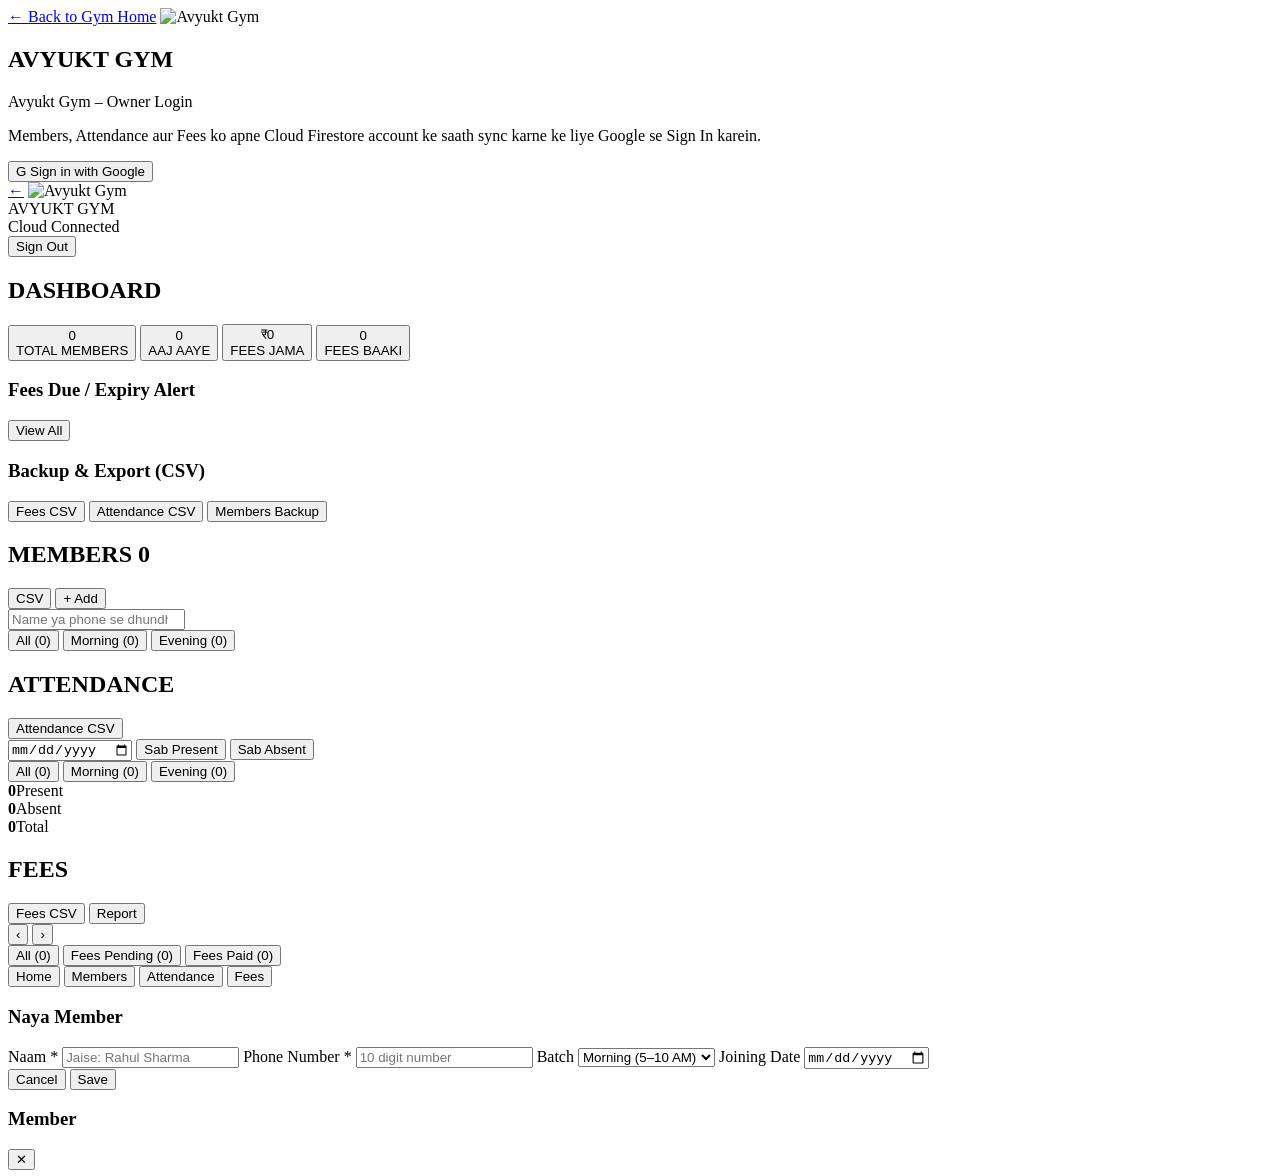
==== public/admin.html @ 0350f2a6 "feat: implement owner admin panel with authentication Add an admin dashboard with Firebase Google Au" ====
<!DOCTYPE html>
<html lang="hi">
<head>
  <meta charset="UTF-8" />
  <meta name="viewport" content="width=device-width, initial-scale=1.0, viewport-fit=cover" />
  <meta name="theme-color" content="#ff6b00" />
  <meta name="mobile-web-app-capable" content="yes" />
  <meta name="apple-mobile-web-app-capable" content="yes" />
  <meta name="apple-mobile-web-app-status-bar-style" content="black-translucent" />
  <meta name="apple-mobile-web-app-title" content="Avyukt Gym" />
  <title>Avyukt Gym – Owner Admin Panel</title>

  <link rel="manifest" href="/manifest.json" />
  <link rel="apple-touch-icon" href="/apple-touch-icon.png" />
  <link rel="icon" type="image/png" href="/icon-192.png" />
  <link rel="preconnect" href="https://fonts.googleapis.com" />
  <link rel="preconnect" href="https://fonts.gstatic.com" crossorigin />
  <link href="https://fonts.googleapis.com/css2?family=Poppins:wght@400;500;600;700&family=Rajdhani:wght@600;700&display=swap" rel="stylesheet" />
  <link rel="stylesheet" href="/admin.css" />
</head>
<body>
  <!-- Auth Gate -->
  <section id="auth-gate" class="auth-gate">
    <div class="auth-card">
      <a href="/index.html" class="back-link">← Back to Gym Home</a>
      <img src="/icon-192.png" alt="Avyukt Gym" class="auth-logo" />
      <h1>AVYUKT <span>GYM</span></h1>
      <p class="auth-subtitle">Avyukt Gym – Owner Login</p>
      <p class="auth-desc">
        Members, Attendance aur Fees ko apne Cloud Firestore account ke saath sync karne ke liye Google se Sign In karein.
      </p>

      <button id="google-signin-btn" type="button" class="btn-google">
        <span class="g-badge">G</span>
        <span id="google-signin-label">Sign in with Google</span>
      </button>

      <div id="auth-error" class="auth-error hidden" role="alert"></div>
    </div>
  </section>

  <!-- Authenticated Admin Shell -->
  <div id="admin-shell" class="admin-shell hidden">
    <header class="topbar">
      <div class="topbar-left">
        <a href="/index.html" class="icon-btn" aria-label="Back to Gym Home">←</a>
        <img src="/icon-192.png" alt="Avyukt Gym" class="topbar-logo" />
        <div>
          <div class="topbar-title">AVYUKT <span>GYM</span></div>
          <div id="sync-status" class="sync-status online">Cloud Connected</div>
        </div>
      </div>
      <div class="topbar-right">
        <span id="user-email-badge" class="user-email"></span>
        <button id="signout-btn" type="button" class="btn-signout">Sign Out</button>
      </div>
    </header>

    <main class="shell-main">
      <!-- DASHBOARD TAB -->
      <section id="tab-home" class="tab-panel active">
        <div class="panel-head">
          <h2>DASHBOARD</h2>
          <span id="today-date-label" class="muted"></span>
        </div>

        <div class="kpi-grid">
          <button type="button" class="kpi-card orange" data-nav="members">
            <div id="kpi-total-members" class="kpi-value">0</div>
            <div class="kpi-label">TOTAL MEMBERS</div>
          </button>
          <button type="button" class="kpi-card blue" data-nav="attendance">
            <div id="kpi-today-present" class="kpi-value">0</div>
            <div class="kpi-label">AAJ AAYE</div>
          </button>
          <button type="button" class="kpi-card green" data-nav="fees" data-filter="PAID">
            <div id="kpi-fees-paid" class="kpi-value">₹0</div>
            <div class="kpi-label">FEES JAMA</div>
          </button>
          <button type="button" class="kpi-card red" data-nav="fees" data-filter="PENDING">
            <div id="kpi-fees-pending" class="kpi-value">0</div>
            <div class="kpi-label">FEES BAAKI</div>
          </button>
        </div>

        <div id="due-alerts-card" class="admin-card hidden">
          <div class="card-head">
            <h3>Fees Due / Expiry Alert</h3>
            <button type="button" class="text-btn" data-nav="fees" data-filter="PENDING">View All</button>
          </div>
          <div id="due-alerts-list" class="stack-list"></div>
        </div>

        <div class="admin-card">
          <div class="card-head">
            <h3>Backup &amp; Export (CSV)</h3>
          </div>
          <div class="export-row">
            <button id="dash-export-fees" type="button" class="btn-outline">Fees CSV</button>
            <button id="dash-export-att" type="button" class="btn-outline">Attendance CSV</button>
            <button id="dash-export-members" type="button" class="btn-outline">Members Backup</button>
          </div>
        </div>
      </section>

      <!-- MEMBERS TAB -->
      <section id="tab-members" class="tab-panel">
        <div class="panel-head">
          <h2>MEMBERS <span id="members-count-pill" class="count-pill">0</span></h2>
          <div class="head-actions">
            <button id="members-export-btn" type="button" class="btn-outline small">CSV</button>
            <button id="open-add-member-btn" type="button" class="btn-primary">+ Add</button>
          </div>
        </div>

        <input id="member-search" type="search" class="search-input" placeholder="Name ya phone se dhundho..." />

        <div class="chip-row" id="members-batch-chips">
          <button type="button" class="chip active" data-batch="ALL">All (0)</button>
          <button type="button" class="chip" data-batch="MORNING">Morning (0)</button>
          <button type="button" class="chip" data-batch="EVENING">Evening (0)</button>
        </div>

        <div id="members-list" class="stack-list"></div>
      </section>

      <!-- ATTENDANCE TAB -->
      <section id="tab-attendance" class="tab-panel">
        <div class="panel-head">
          <h2>ATTENDANCE</h2>
          <button id="att-export-btn" type="button" class="btn-outline small">Attendance CSV</button>
        </div>

        <div class="att-controls">
          <input id="att-date-picker" type="date" class="date-input" />
          <button id="mark-all-present-btn" type="button" class="btn-primary small">Sab Present</button>
          <button id="mark-all-absent-btn" type="button" class="btn-outline small">Sab Absent</button>
        </div>

        <div class="chip-row" id="att-batch-chips">
          <button type="button" class="chip active" data-att-batch="ALL">All (0)</button>
          <button type="button" class="chip" data-att-batch="MORNING">Morning (0)</button>
          <button type="button" class="chip" data-att-batch="EVENING">Evening (0)</button>
        </div>

        <div class="mini-kpi-row">
          <div class="mini-kpi green"><strong id="att-present-count">0</strong><span>Present</span></div>
          <div class="mini-kpi red"><strong id="att-absent-count">0</strong><span>Absent</span></div>
          <div class="mini-kpi orange"><strong id="att-total-count">0</strong><span>Total</span></div>
        </div>

        <div id="attendance-list" class="stack-list"></div>
      </section>

      <!-- FEES TAB -->
      <section id="tab-fees" class="tab-panel">
        <div class="panel-head">
          <h2>FEES</h2>
          <div class="head-actions">
            <button id="fees-export-btn" type="button" class="btn-outline small">Fees CSV</button>
            <button id="fees-whatsapp-report-btn" type="button" class="btn-whatsapp-sm">Report</button>
          </div>
        </div>

        <div class="month-switcher">
          <button id="fees-prev-month" type="button" class="icon-btn" aria-label="Previous Month">‹</button>
          <strong id="fees-month-label"></strong>
          <button id="fees-next-month" type="button" class="icon-btn" aria-label="Next Month">›</button>
        </div>

        <div class="chip-row" id="fees-filter-chips">
          <button type="button" class="chip active" data-fee-filter="ALL">All (0)</button>
          <button type="button" class="chip" data-fee-filter="PENDING">Fees Pending (0)</button>
          <button type="button" class="chip" data-fee-filter="PAID">Fees Paid (0)</button>
        </div>

        <div id="fees-list" class="stack-list"></div>
      </section>
    </main>

    <nav class="bottom-nav" aria-label="Admin Navigation">
      <button type="button" class="nav-item active" data-tab="home">Home</button>
      <button type="button" class="nav-item" data-tab="members">Members</button>
      <button type="button" class="nav-item" data-tab="attendance">Attendance</button>
      <button type="button" class="nav-item" data-tab="fees">Fees</button>
    </nav>
  </div>

  <!-- Add/Edit Member Modal -->
  <div id="member-modal" class="modal hidden" role="dialog" aria-modal="true">
    <div class="modal-card">
      <h3 id="member-modal-title">Naya Member</h3>
      <form id="member-form" class="modal-form">
        <label>Naam *
          <input id="form-name" type="text" required maxlength="80" placeholder="Jaise: Rahul Sharma" />
        </label>
        <label>Phone Number *
          <input id="form-phone" type="tel" required minlength="10" maxlength="10" placeholder="10 digit number" />
        </label>
        <label>Batch
          <select id="form-batch">
            <option value="MORNING">Morning (5–10 AM)</option>
            <option value="EVENING">Evening (5–10 PM)</option>
            <option value="BOTH">Both Batches</option>
          </select>
        </label>
        <label>Joining Date
          <input id="form-join-date" type="date" required />
        </label>
        <div class="modal-actions">
          <button id="member-modal-cancel" type="button" class="btn-outline">Cancel</button>
          <button id="member-modal-save" type="submit" class="btn-primary">Save</button>
        </div>
      </form>
    </div>
  </div>

  <!-- Member History Modal -->
  <div id="history-modal" class="modal hidden" role="dialog" aria-modal="true">
    <div class="modal-card">
      <div class="card-head">
        <div>
          <h3 id="history-member-name">Member</h3>
          <p id="history-member-meta" class="muted"></p>
        </div>
        <button id="history-close-btn" type="button" class="icon-btn" aria-label="Close">✕</button>
      </div>
      <div id="history-content" class="stack-list history-scroll"></div>
    </div>
  </div>

  <div id="toast" class="toast hidden"></div>

  <script type="module" src="/admin.js"></script>
</body>
</html>
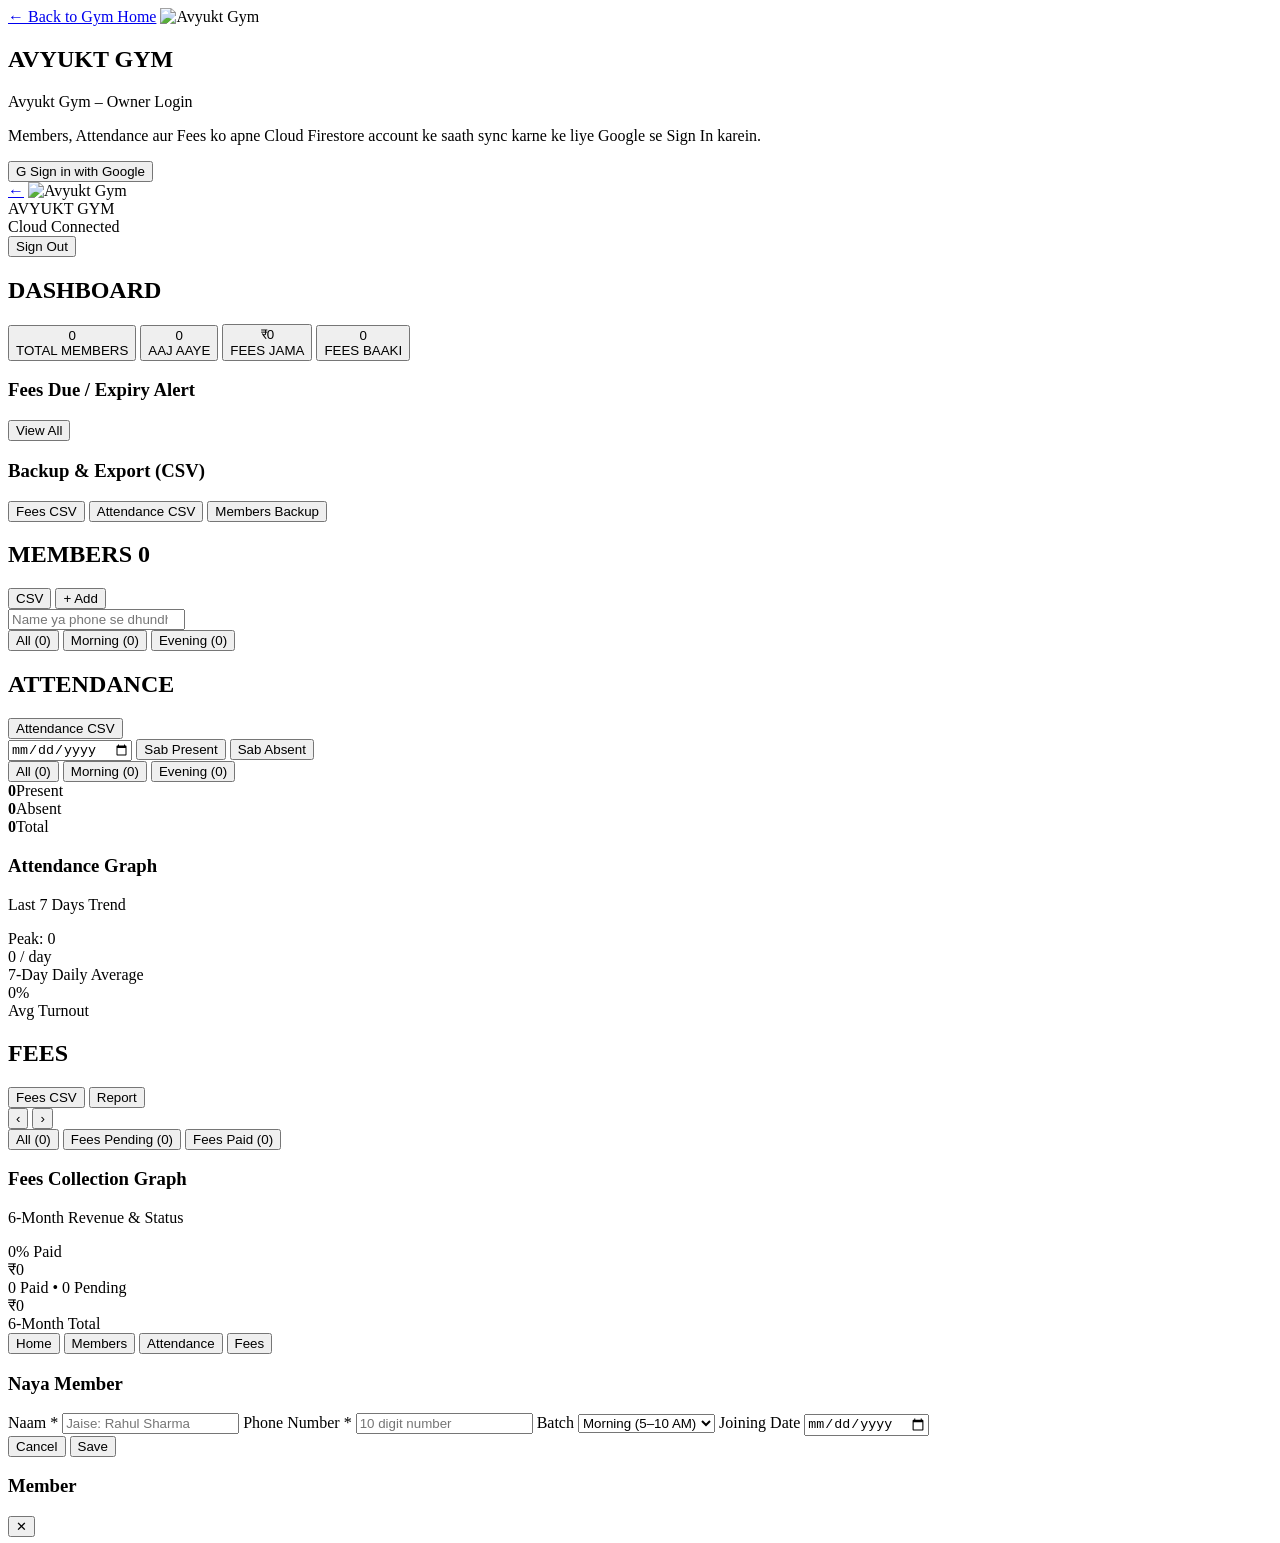
==== commit 8f7aa859: "feat: add attendance and revenue trend charts Introduce visualization components for attendance tren" ====
--- a/public/admin.html
+++ b/public/admin.html
@@ -3,10 +3,10 @@
 <head>
   <meta charset="UTF-8" />
   <meta name="viewport" content="width=device-width, initial-scale=1.0, viewport-fit=cover" />
-  <meta name="theme-color" content="#ff6b00" />
+  <meta name="theme-color" content="#f4f3ef" />
   <meta name="mobile-web-app-capable" content="yes" />
   <meta name="apple-mobile-web-app-capable" content="yes" />
-  <meta name="apple-mobile-web-app-status-bar-style" content="black-translucent" />
+  <meta name="apple-mobile-web-app-status-bar-style" content="default" />
   <meta name="apple-mobile-web-app-title" content="Avyukt Gym" />
   <title>Avyukt Gym – Owner Admin Panel</title>
 
@@ -15,7 +15,7 @@
   <link rel="icon" type="image/png" href="/icon-192.png" />
   <link rel="preconnect" href="https://fonts.googleapis.com" />
   <link rel="preconnect" href="https://fonts.gstatic.com" crossorigin />
-  <link href="https://fonts.googleapis.com/css2?family=Poppins:wght@400;500;600;700&family=Rajdhani:wght@600;700&display=swap" rel="stylesheet" />
+  <link href="https://fonts.googleapis.com/css2?family=Inter:wght@400;500;600;700;800&display=swap" rel="stylesheet" />
   <link rel="stylesheet" href="/admin.css" />
 </head>
 <body>
@@ -150,6 +150,28 @@
         </div>
 
         <div id="attendance-list" class="stack-list"></div>
+
+        <div id="att-chart-card" class="admin-card chart-card">
+          <div class="card-head">
+            <div>
+              <h3>Attendance Graph</h3>
+              <p id="att-chart-subtitle" class="chart-sub">Last 7 Days Trend</p>
+            </div>
+            <span id="att-chart-peak" class="chart-pill blue">Peak: 0</span>
+          </div>
+          <div class="chart-summary-row">
+            <div>
+              <div id="att-chart-avg" class="chart-big blue">0 / day</div>
+              <div class="chart-meta">7-Day Daily Average</div>
+            </div>
+            <div class="chart-meta-right">
+              <div id="att-chart-rate" class="chart-rate">0%</div>
+              <div class="chart-meta">Avg Turnout</div>
+            </div>
+          </div>
+          <div id="att-chart-svg" class="chart-svg-wrap" aria-label="7-Day Attendance Graph"></div>
+          <div id="att-chart-labels" class="chart-labels"></div>
+        </div>
       </section>
 
       <!-- FEES TAB -->
@@ -175,6 +197,31 @@
         </div>
 
         <div id="fees-list" class="stack-list"></div>
+
+        <div id="fees-chart-card" class="admin-card chart-card">
+          <div class="card-head">
+            <div>
+              <h3>Fees Collection Graph</h3>
+              <p id="fees-chart-subtitle" class="chart-sub">6-Month Revenue &amp; Status</p>
+            </div>
+            <span id="fees-chart-pct" class="chart-pill green">0% Paid</span>
+          </div>
+          <div class="chart-summary-row">
+            <div>
+              <div id="fees-chart-collected" class="chart-big green">₹0</div>
+              <div id="fees-chart-counts" class="chart-meta">0 Paid • 0 Pending</div>
+            </div>
+            <div class="chart-meta-right">
+              <div id="fees-chart-6m-total" class="chart-rate">₹0</div>
+              <div class="chart-meta">6-Month Total</div>
+            </div>
+          </div>
+          <div class="progress-track" aria-label="Paid vs Pending Ratio">
+            <div id="fees-progress-fill" class="progress-fill" style="width: 0%;"></div>
+          </div>
+          <div id="fees-chart-svg" class="chart-svg-wrap" aria-label="6-Month Fees Graph"></div>
+          <div id="fees-chart-labels" class="chart-labels"></div>
+        </div>
       </section>
     </main>
 
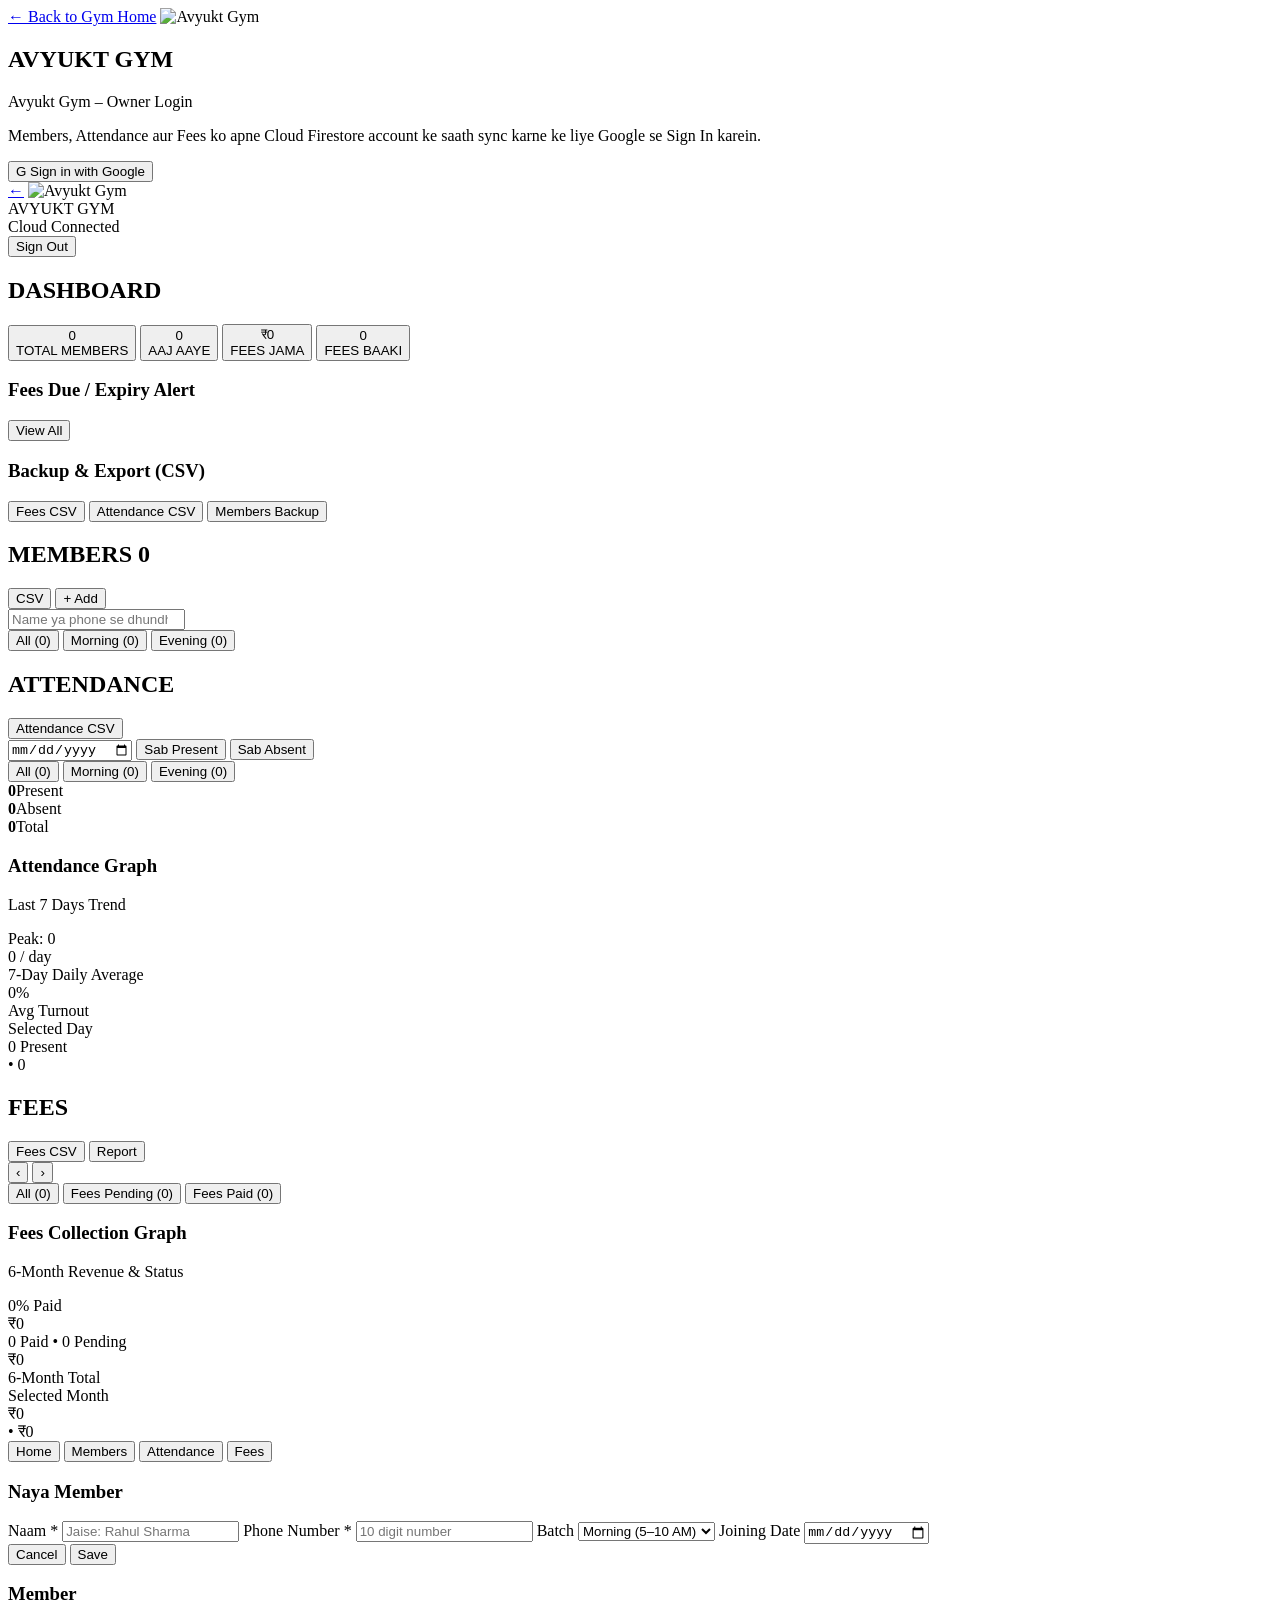
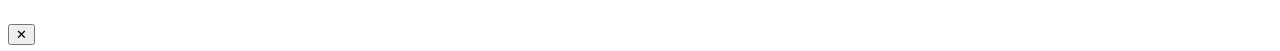
==== commit 38d8fe50: "feat: enhance analytics charts with interactive tickers - Added chart ticker UI components for real-" ====
--- a/public/admin.html
+++ b/public/admin.html
@@ -169,7 +169,14 @@
               <div class="chart-meta">Avg Turnout</div>
             </div>
           </div>
-          <div id="att-chart-svg" class="chart-svg-wrap" aria-label="7-Day Attendance Graph"></div>
+          <div class="chart-ticker-row">
+            <div>
+              <div id="att-chart-selected-label" class="chart-ticker-sub">Selected Day</div>
+              <div id="att-chart-selected-val" class="chart-ticker-val">0 Present</div>
+            </div>
+            <span id="att-chart-delta" class="chart-delta flat">• 0</span>
+          </div>
+          <div id="att-chart-svg" class="chart-svg-wrap" aria-label="7-Day Attendance Trading Line Graph"></div>
           <div id="att-chart-labels" class="chart-labels"></div>
         </div>
       </section>
@@ -219,7 +226,14 @@
           <div class="progress-track" aria-label="Paid vs Pending Ratio">
             <div id="fees-progress-fill" class="progress-fill" style="width: 0%;"></div>
           </div>
-          <div id="fees-chart-svg" class="chart-svg-wrap" aria-label="6-Month Fees Graph"></div>
+          <div class="chart-ticker-row">
+            <div>
+              <div id="fees-chart-selected-label" class="chart-ticker-sub">Selected Month</div>
+              <div id="fees-chart-selected-val" class="chart-ticker-val">₹0</div>
+            </div>
+            <span id="fees-chart-delta" class="chart-delta flat">• ₹0</span>
+          </div>
+          <div id="fees-chart-svg" class="chart-svg-wrap" aria-label="6-Month Fees Trading Line Graph"></div>
           <div id="fees-chart-labels" class="chart-labels"></div>
         </div>
       </section>
